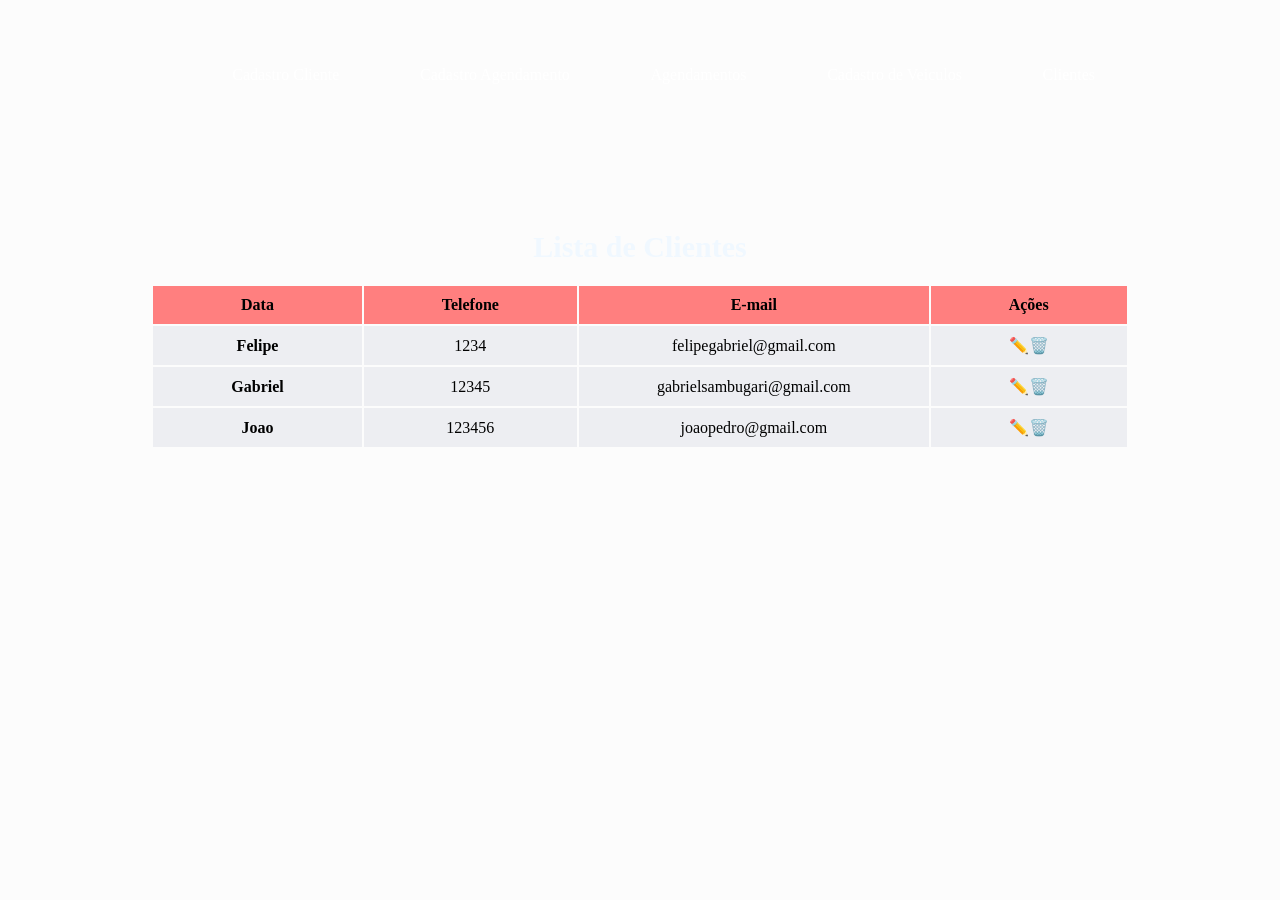
==== Agendamentos.html @ 04e5f98e "oficina" ====
<!DOCTYPE html>
<html lang="en">
<head>
    <meta charset="UTF-8">
    <meta name="viewport" content="width=device-width, initial-scale=1.0">
    <title>Document</title>
    <link rel="stylesheet" href="agendamento.css">
</head>
<body>
    <header class="nav-menu">
        <nav class="nav-menu">
            <img class="nav-menu-img"
                src="https://www.logogenio.pt/images/icons/pt/3167.png"
                alt="">
                

            
            <ul>
                <li><a id="Lista" href="CadastroCliente.html">Cadastro Cliente</a></li>
                <li><a id="Lista" href="CadastroAgendamento.html">Cadastro Agendamento</a></li>
                <li><a id="Lista" href="Agendamentos.html">Agendamentos</a></li>
                <li><a id="Lista" href="CadastroVeiculo.html">Cadastro de Veiculos</a></li>
                <li> <a id="Lista" href="Clientes.html">Clientes</a></li>

                <div class="perfil-user">
                   
                    <a  href="index.html"> <img src="https://cdn-icons-png.flaticon.com/512/12225/12225881.png"  alt=""></a>
                </div>
            </ul>
         
        </nav>
    </header>


    <table>
        <caption>
            Lista de Clientes
        </caption>
        <thead>
            <tr>
                <th >Data</th>
                <th >Telefone</th>
                <th>E-mail</th>
                <th>Ações</th>

            </tr>
        </thead>
        <tbody>
            </tr>
            <tr>
                <th scope="row">Felipe</th>
                <td>1234</td>
                <td>felipegabriel@gmail.com</td>
                <td>✏️🗑️</td>
            </tr>
            <tr>
                <th scope="row">Gabriel</th>
                <td>12345</td>
                <td>gabrielsambugari@gmail.com</td>
                <td>✏️🗑️</td>
            </tr>
            <tr>
                <th scope="row">Joao</th>
                <td>123456</td>
                <td>joaopedro@gmail.com</td>
                <td>✏️🗑️</td>
            </tr>
        </tbody>



    </table>

</body>
</html>
---- agendamento.css ----
*{
    margin: 0;
    box-sizing: border-box;
  }
  body{
    background-color: rgb(252, 252, 252);
    color: rgb(0, 0, 0);
    
        background-image: url(https://usagif.com/wp-content/uploads/gifs/car-driving-52.gif);
        background-repeat: no-repeat;   
        background-position: center;
        background-size: cover;
        height: 100vh;
        
    
  }
  
  caption{
     color: aliceblue;
      font-size: 30px;
      font-weight: bold;
      margin-bottom: 20px;
   
     
  }
  table{
    margin: 0 auto;
    margin-top: 80px;
  }
  
  
  thead,
  tfoot {
    background-color: rgb(255, 127, 127);
  }
  
  th,
  td {
    border: px solid rgb(255, 252, 252);
    padding: 10px 78px;
  }
  
  td {
    text-align: center;
  }
  
  tbody {
    background-color: rgb(237 238 242);
  }
  
  tfoot th {
    text-align: right;
  }
  
  tfoot td {
    font-weight: bold;
  }
  
  h1 {
  
    display: flex;
    justify-content: center;
    font-family: "Bebas Neue";
    margin-bottom: 100px;
    color: rgb(255, 255, 255);
  }
  
  th {
    text-align: center;
  }
  .cad-img{
    position: absolute;
    top: 20px;     
    left: 20px;      
    max-width: 170px; 
    height: 120px;
  }
  .nav-menu{
    display: flex;   
    justify-content: space-around;
    background-color:transparent;
    width: 100%;
    position: sticky;
    top: 0;
    z-index: 10;
}
.nav-menu:hover{
    background-color: rgba(196, 195, 195, 0.329);
    transition: all 0.5s ease;  
  
}


.nav-menu img{
height: 150px;

}
ul{
    list-style: none;
    padding: 0px;
    display: flex;
   justify-content: space-around;
   align-items: center;
   width: 80%;   

}

#Lista{
    text-decoration: none;
    color: rgb(255, 255, 255);

    transition: all 0.5s ease;  
    
   
}

   

#Lista:hover{
    border: 4px solid #f01414;   
    border-radius: 7px;       
    background-color: #ff0000;
  box-shadow: 0px 0px 10px 0px rgb(185, 44, 44);
  

 
}
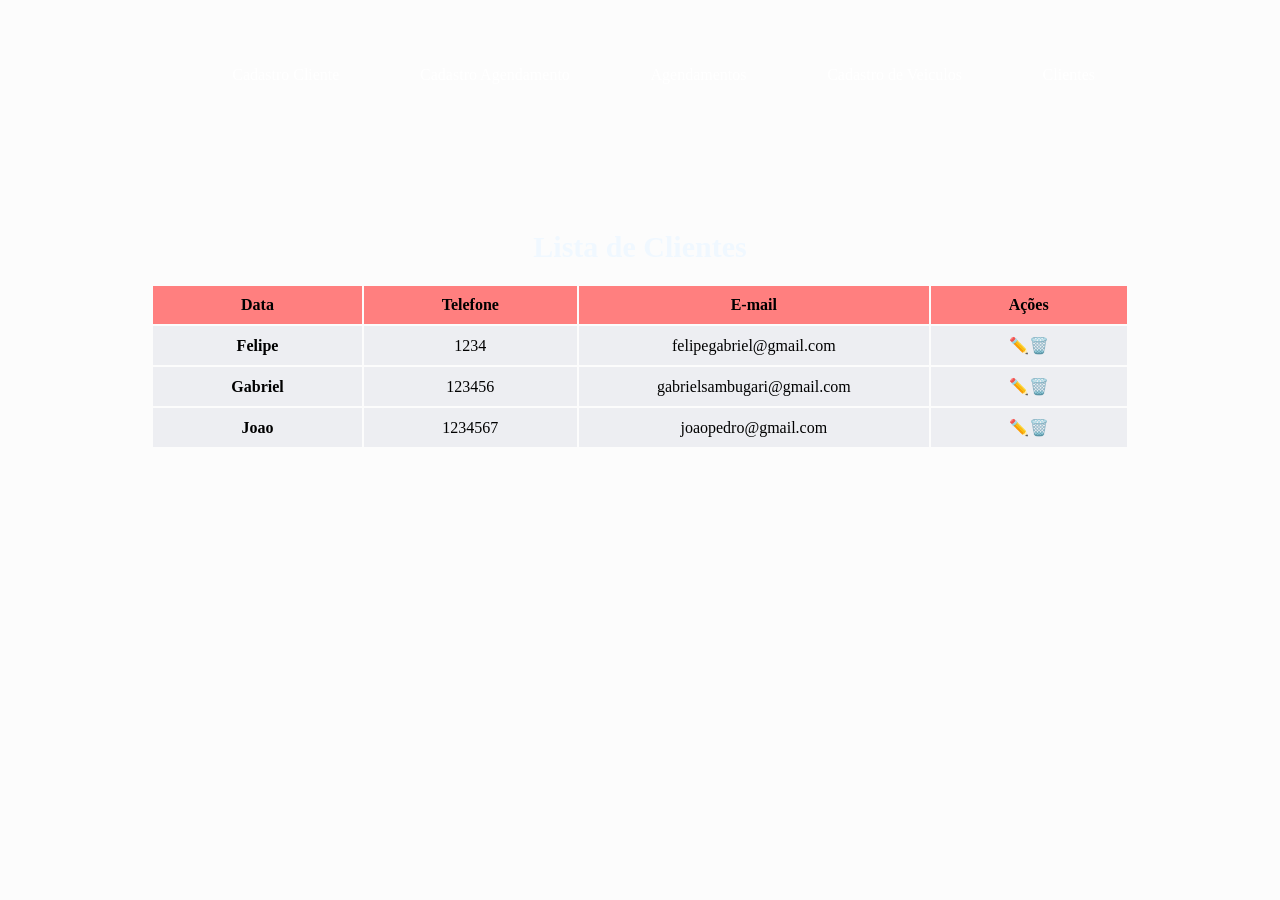
==== commit 288f2774: "oficina" ====
--- a/Agendamentos.html
+++ b/Agendamentos.html
@@ -55,13 +55,13 @@
             </tr>
             <tr>
                 <th scope="row">Gabriel</th>
-                <td>12345</td>
+                <td>123456</td>
                 <td>gabrielsambugari@gmail.com</td>
                 <td>✏️🗑️</td>
             </tr>
             <tr>
                 <th scope="row">Joao</th>
-                <td>123456</td>
+                <td>1234567</td>
                 <td>joaopedro@gmail.com</td>
                 <td>✏️🗑️</td>
             </tr>
